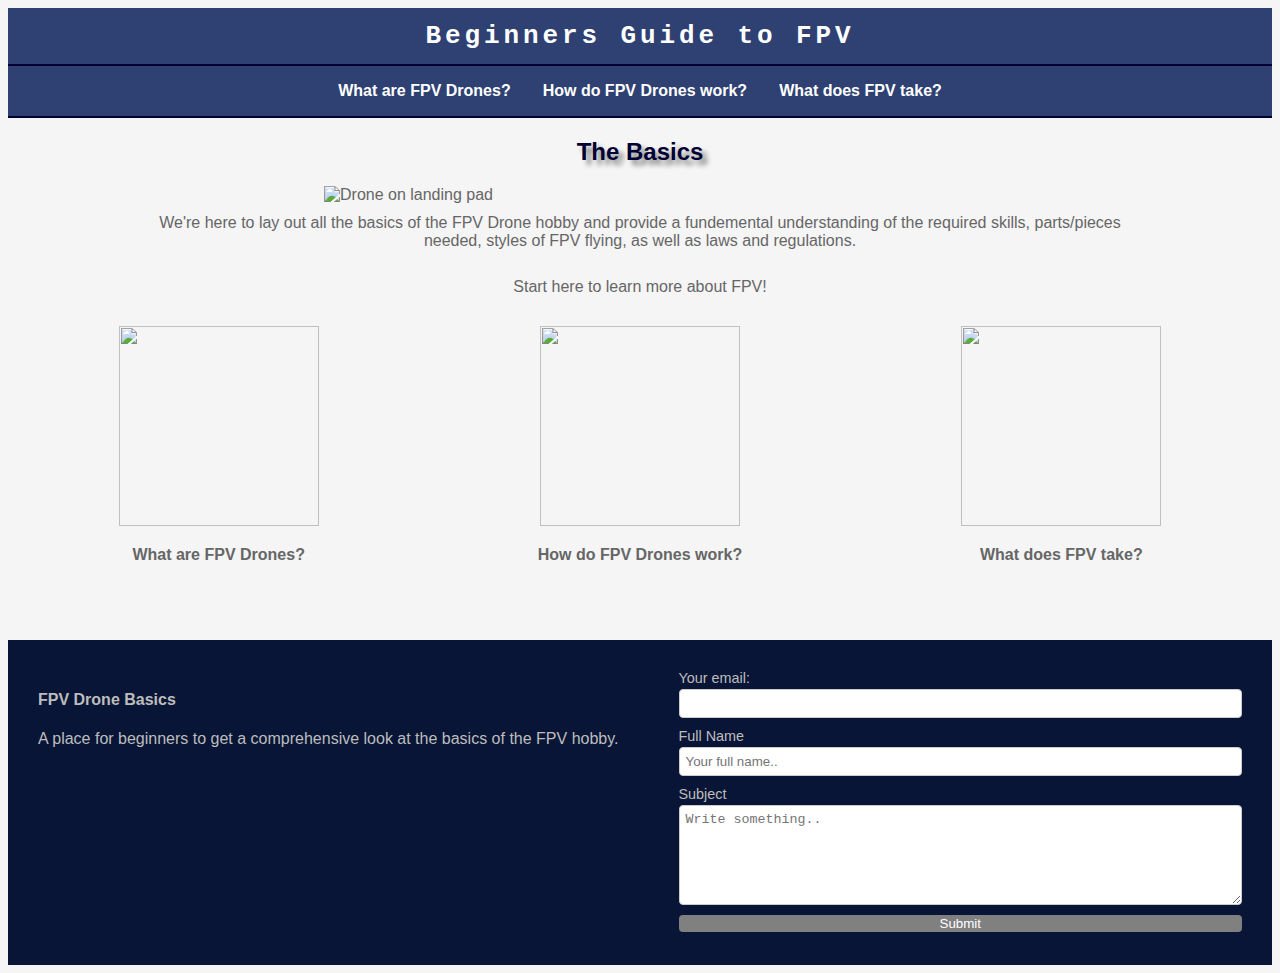
==== home.html @ 2fd3c859 "Fixed header" ====
<!DOCTYPE html>
<html>

<head>
    <title>Beginners Guide to FPV</title>
    <meta name="viewport" content="width=device-width, initial-scale+1.0">
    <meta charset="utf-8">
    <link rel="stylesheet" href="style.css">
    <link rel="icon" type="image/ico" href="favicon.ico">
</head>

<body>
    <div>
        <header>
            <h1 class="title"><a href="home.html">Beginners Guide to FPV</a></h1>
        </header>
        <nav>
            <ul>
                <li><a href="whatisFPV.html">What are FPV Drones?</a></li>
                <li><a href="howdoesitwork.html">How do FPV Drones work?</a></li>
                <li><a href="whatdoesittake.html">What does FPV take?</a></li>
            </ul>
        </nav>

        <main>
            <div>
                <h2 style="text-align: center;">The Basics</h2>
                <a><img class="homehero" src="homehero.jpg" alt="Drone on landing pad" style="width:auto;"></a>
                <p style="text-align: center; width: 80%;margin: auto; padding: 10px;">We're here to lay out all the
                    basics of the FPV Drone hobby and provide a fundemental understanding of the required skills,
                    parts/pieces needed, styles of FPV flying, as well as laws and regulations.</p>
                <br>
                <p style="text-align: center; width: 80%;margin: auto; padding-bottom: 20px;">Start here to learn more
                    about FPV!</p>
            </div>
            <div class="grid-container">
                <div class="grid-item"><a class="link" href="whatisFPV.html"><img class="grid-img"
                            src="homegrid1.jpg"><br>
                        <p>What are FPV Drones?</p>
                    </a></div>

                <div class="grid-item"><a class="link" href="howdoesitwork.html"><img class="grid-img"
                            src="homegrid2.jpg"><br>
                        <p>How do FPV Drones work?</p>
                    </a></div>

                <div class="grid-item"><a class="link" href="whatdoesittake.html"><img class="grid-img"
                            src="homegrid3.jpg"><br>
                        <p>What does FPV take?</p>
                    </a></div>
            </div>
        </main>
        <footer>
            <div>
                <h4>FPV Drone Basics</h4>
                <p> A place for beginners to get a comprehensive look at the basics of the FPV hobby.</p>
            </div>
            <div class="contact">
                <form>

                    <label for="email">Your email:</label>
                    <input type="email" id="email" name="email">

                    <label for="fullname">Full Name</label>
                    <input type="text" id="fullname" name="fullname" placeholder="Your full name..">

                    <label for="subject">Subject</label>
                    <textarea id="subject" name="subject" placeholder="Write something.."
                        style="height:100px"></textarea>

                    <input type="submit" value="Submit">

                </form>
            </div>
        </footer>
    </div>
</body>

</html>
---- style.css ----
* {
	box-sizing: border-box;
}

#main {
	width: 95%;
	text-align: left; 
	margin: auto; 
	padding: 10px;
}


body {
	background-color: whitesmoke;
	color: #666666;
	font-family: Arial, Helvetica, sans-serif;
}

header {
	background-color: #2E4172;
	text-align: center;
}

header a {
	text-decoration: none;
	color: #FFFFFF;
}

header :hover {
	color: #FFDDC4;
}

h1 {
	margin-top: 0px;
	margin-bottom: 0px;
	font-family: monospace;
	letter-spacing: .15em;
	padding-top: 0.5em;
	padding-bottom: 0.5em;
	color: black;
}

h2 {
	color: #000033;
	font-family: Arial, Helvetica, sans-serif;
	text-shadow: 5px 5px 5px gray;
}

h3 {
	color: #000033;
	font-family: Arial, Helvetica, sans-serif;
	text-shadow: 0px 5px 10px gray;
}

nav {
	padding: 0;
	font-weight: bold;
	background-color: #2E4172;
	display: flex;
	justify-content: space-around;
	border-top: 2px solid #000033;
	border-bottom: 2px solid #000033;
}

nav a {
	text-decoration: none;
	display: block;
	color: white;
	padding: 16px 16px;
	text-decoration: none;
}

nav ul {
	list-style: none;
	margin: 0;
	padding: 0;
}

nav li {
	float: left;
}

nav :link {
	color: #ffffff;
}

nav :hover {
	color: #FFDDC4;
}

li a:hover {
	background-color: #6073A4;
  }

main {
	overflow: hidden;
}

footer {
	display: flex;
	justify-content: space-around;
	padding:30px;
	background-color: #081536 ;
	height: 325px;
	width: 100%;
	color: rgb(189, 189, 189);
}

.title {
	color: white;
}

.contact {
	font-size: 90%;
	flex-grow: 1.5;
}	

.homehero {
	max-width: 50%;
	display: block;
	margin: auto;
    height: auto;
}

.grid-container {
	margin-left: auto;
	margin-right: auto;
	padding-top: 10px;
	padding-bottom: 60px;
	display: grid;
	grid-template-columns: 1fr 1fr 1fr;
	justify-content: space-evenly;
	text-decoration: none;
	
}

.grid-item {
	text-align: center;
	text-decoration: none;
}

.grid-img {
	width: 200px;
	height: 200px;
	object-fit: cover;

}

.link {
	text-decoration: none;
	color: inherit;
	font-weight: bold;
}

form {
	display: flex;
	flex-flow: column nowrap;
	padding-left: 60px;
}

input[type=text],[type=email], select {
	padding: 6px; 
	border: 1px solid #ccc; 
	border-radius: 4px; 
	margin-top: 3px; 
	margin-bottom: 10px; 
  }

  textarea {
	padding: 6px; 
	border: 1px solid #ccc; 
	border-radius: 4px; 
	margin-top: 3px; 
	margin-bottom: 10px; 
	
  }
  
  input[type=submit] {
	background-color: gray;
	color: white;

	border: none;
	border-radius: 4px;
	cursor: pointer;
  }
  
  input[type=submit]:hover {
	background-color: red;
  }
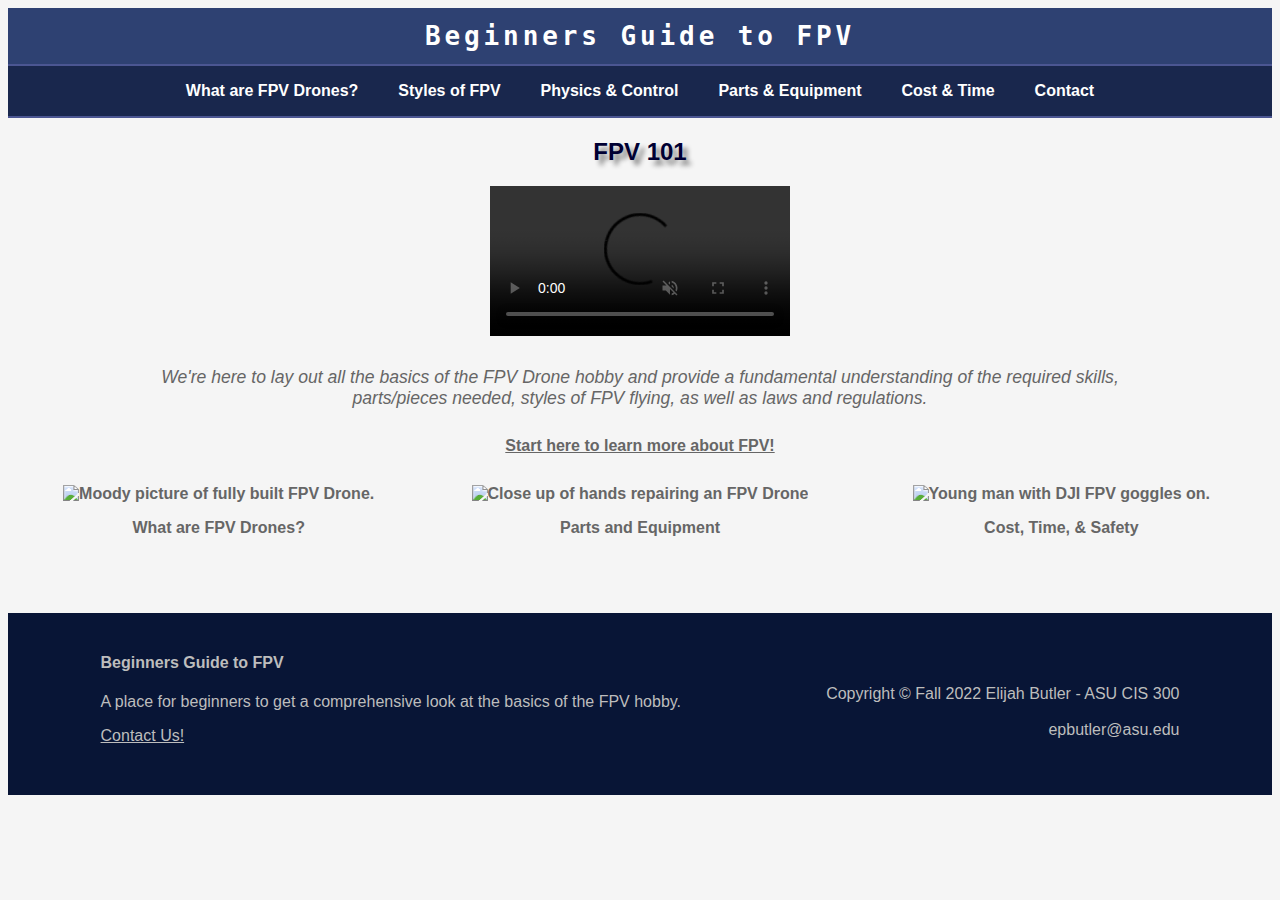
==== commit a528100d: "Fixes post validator" ====
--- a/home.html
+++ b/home.html
@@ -1,8 +1,10 @@
 <!DOCTYPE html>
-<html>
+<html lang="en">
 
 <head>
     <title>Beginners Guide to FPV</title>
+    <meta name="description" content="A beginner's guide to the hobby of FPV Drones, with all the information you need to get started.">
+    <meta name="keywords" content="FPV, Drones, What is FPV?, FPV Drones, FPV Help">
     <meta name="viewport" content="width=device-width, initial-scale+1.0">
     <meta charset="utf-8">
     <link rel="stylesheet" href="style.css">
@@ -17,60 +19,59 @@
         <nav>
             <ul>
                 <li><a href="whatisFPV.html">What are FPV Drones?</a></li>
-                <li><a href="howdoesitwork.html">How do FPV Drones work?</a></li>
-                <li><a href="whatdoesittake.html">What does FPV take?</a></li>
+                <li><a href="styles.html">Styles of FPV</a></li>
+                <li><a href="physics.html">Physics & Control</a></li>
+                <li><a href="partsandequipment.html">Parts & Equipment</a></li>
+                <li><a href="costtimesaftey.html">Cost & Time</a></li>
+                <li><a href="contact.html">Contact</a></li>
             </ul>
         </nav>
 
         <main>
             <div>
-                <h2 style="text-align: center;">The Basics</h2>
-                <a><img class="homehero" src="homehero.jpg" alt="Drone on landing pad" style="width:auto;"></a>
-                <p style="text-align: center; width: 80%;margin: auto; padding: 10px;">We're here to lay out all the
-                    basics of the FPV Drone hobby and provide a fundemental understanding of the required skills,
+                <h2 style="text-align: center;">FPV 101</h2>
+
+                <video class="homehero" controls autoplay muted loop>
+                    <source src="fpv-sample.mp4" type="video/mp4">
+                    <source src="fpv-sample.wmv" type="video/wmv">
+                </video>
+
+                <p
+                    style="text-align: center; width: 80%;margin: auto; padding: 10px;font-size:110%; font-style: italic;">
+                    <br>We're here to lay out all the
+                    basics of the FPV Drone hobby and provide a fundamental understanding of the required skills,
                     parts/pieces needed, styles of FPV flying, as well as laws and regulations.</p>
                 <br>
-                <p style="text-align: center; width: 80%;margin: auto; padding-bottom: 20px;">Start here to learn more
-                    about FPV!</p>
+                <p style="text-align: center; width: 80%;margin: auto; padding-bottom: 20px;"><strong> <u>Start here to learn more about FPV!</u></strong></p>
             </div>
             <div class="grid-container">
-                <div class="grid-item"><a class="link" href="whatisFPV.html"><img class="grid-img"
+                <div class="grid-item"><a class="link" href="whatisFPV.html"><img class="grid-img" alt="Moody picture of fully built FPV Drone."
                             src="homegrid1.jpg"><br>
                         <p>What are FPV Drones?</p>
                     </a></div>
 
-                <div class="grid-item"><a class="link" href="howdoesitwork.html"><img class="grid-img"
+                <div class="grid-item"><a class="link" href="partsandequipment.html"><img class="grid-img" alt="Close up of hands repairing an FPV Drone"
                             src="homegrid2.jpg"><br>
-                        <p>How do FPV Drones work?</p>
+                        <p>Parts and Equipment</p>
                     </a></div>
 
-                <div class="grid-item"><a class="link" href="whatdoesittake.html"><img class="grid-img"
+                <div class="grid-item"><a class="link" href="costtimesaftey.html"><img class="grid-img" alt="Young man with DJI FPV goggles on."
                             src="homegrid3.jpg"><br>
-                        <p>What does FPV take?</p>
+                        <p>Cost, Time, & Safety</p>
                     </a></div>
             </div>
         </main>
         <footer>
             <div>
-                <h4>FPV Drone Basics</h4>
+                <h4>Beginners Guide to FPV</h4>
                 <p> A place for beginners to get a comprehensive look at the basics of the FPV hobby.</p>
+                <a href="contact.html">Contact Us!</a>
             </div>
-            <div class="contact">
-                <form>
-
-                    <label for="email">Your email:</label>
-                    <input type="email" id="email" name="email">
-
-                    <label for="fullname">Full Name</label>
-                    <input type="text" id="fullname" name="fullname" placeholder="Your full name..">
-
-                    <label for="subject">Subject</label>
-                    <textarea id="subject" name="subject" placeholder="Write something.."
-                        style="height:100px"></textarea>
-
-                    <input type="submit" value="Submit">
-
-                </form>
+            <div style="text-align:right"><br><br>
+                <p>Copyright © Fall 2022 Elijah Butler - ASU CIS 300<br><br>
+                    <a style="text-decoration: none; color: inherit;"
+                        href="mailto:epbutler@asu.edu">epbutler@asu.edu</a>
+                </p>
             </div>
         </footer>
     </div>
--- a/style.css
+++ b/style.css
@@ -55,11 +55,11 @@
 nav {
 	padding: 0;
 	font-weight: bold;
-	background-color: #2E4172;
+	background-color: #19274d;
 	display: flex;
 	justify-content: space-around;
-	border-top: 2px solid #000033;
-	border-bottom: 2px solid #000033;
+	border-top: 2px solid #4b5692;
+	border-bottom: 2px solid #4b5692;
 }
 
 nav a {
@@ -72,12 +72,14 @@
 
 nav ul {
 	list-style: none;
-	margin: 0;
-	padding: 0;
+	margin: 0px;
+	padding: 0px;
 }
 
 nav li {
 	float: left;
+	padding-left: 4px;
+	padding-right: 4px;
 }
 
 nav :link {
@@ -99,27 +101,46 @@
 footer {
 	display: flex;
 	justify-content: space-around;
-	padding:30px;
+	padding:20px;
+	padding-bottom: 40px;
 	background-color: #081536 ;
-	height: 325px;
 	width: 100%;
 	color: rgb(189, 189, 189);
 }
 
+footer div {
+	padding-left: 10px;
+	padding-right: 10px;
+}
+footer a {
+	color: inherit;
+}
+footer a:visited {
+	color: inherit;
+}
+
 .title {
 	color: white;
 }
 
-.contact {
-	font-size: 90%;
-	flex-grow: 1.5;
+.form {
+	display: flex;
+	justify-content: space-around;
+	padding:30px;
+	width: 95%;
 }	
 
 .homehero {
-	max-width: 50%;
+	max-height: 500px;
 	display: block;
 	margin: auto;
-    height: auto;
+	object-fit: fill;
+}
+
+.image-right-float {
+	padding: 20px; 
+	float: right; 
+	height: 450px;
 }
 
 .grid-container {
@@ -156,6 +177,7 @@
 	display: flex;
 	flex-flow: column nowrap;
 	padding-left: 60px;
+	flex-grow: 1.5;
 }
 
 input[type=text],[type=email], select {
@@ -166,7 +188,7 @@
 	margin-bottom: 10px; 
   }
 
-  textarea {
+textarea {
 	padding: 6px; 
 	border: 1px solid #ccc; 
 	border-radius: 4px; 
@@ -175,15 +197,52 @@
 	
   }
   
-  input[type=submit] {
-	background-color: gray;
+input[type=submit] {
+	background-color: rgb(214, 176, 118);
 	color: white;
-
+	padding: 5px;
 	border: none;
 	border-radius: 4px;
 	cursor: pointer;
   }
   
-  input[type=submit]:hover {
+input[type=submit]:hover {
 	background-color: red;
-  }+}
+
+
+table {
+	border-collapse: collapse;
+	margin: auto;
+	padding: 10px;
+}
+
+th, td {
+	border: 1px solid black;
+	padding: 8px;
+	overflow: scroll;
+
+}
+
+table a {
+	text-decoration: none;
+
+}
+
+table a:visited {
+	color: #6073A4;
+	
+}
+
+
+  th:nth-child(odd),td:nth-child(odd) {
+	background-color: rgba(119, 136, 153, 0.151);
+  }
+thead {
+	font-style: italic;
+}
+
+.total {
+	background-color: rgba(255, 50, 35, 0.363);
+	color: black;
+}